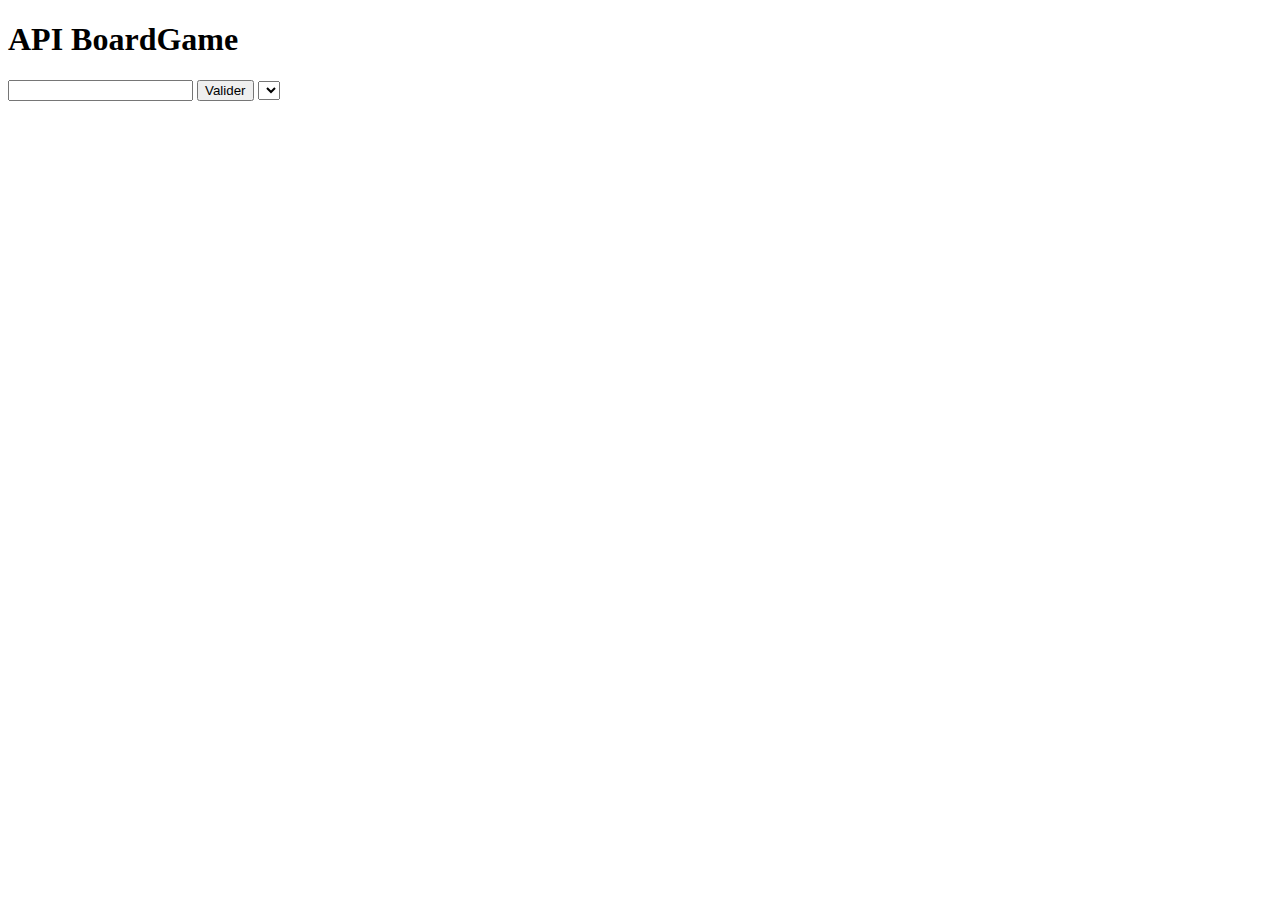
==== apiBoardGame/index.html @ 56c337d8 "affichage titre, image, desc, nb player ok" ====
<!DOCTYPE html>
<html lang="en">
<head>
    <meta charset="UTF-8">
    <meta http-equiv="X-UA-Compatible" content="IE=edge">
    <meta name="viewport" content="width=device-width, initial-scale=1.0">
    <title>Document</title>
</head>
<body>
    <main>
        <h1> API BoardGame</h1>
        <form class="formAPI">
            <input  class = "nomJeu" type="text" name = "nomJeu" id = "nomJeu">
            <input type ="submit" value="Valider">
            <select name="listeJeu" id="listeJeu" class="listeJeu">

            </select>
        </form>

        <div class="result"></div>
    </main>
    <script src="js/script.js"></script>
</body>
</html>
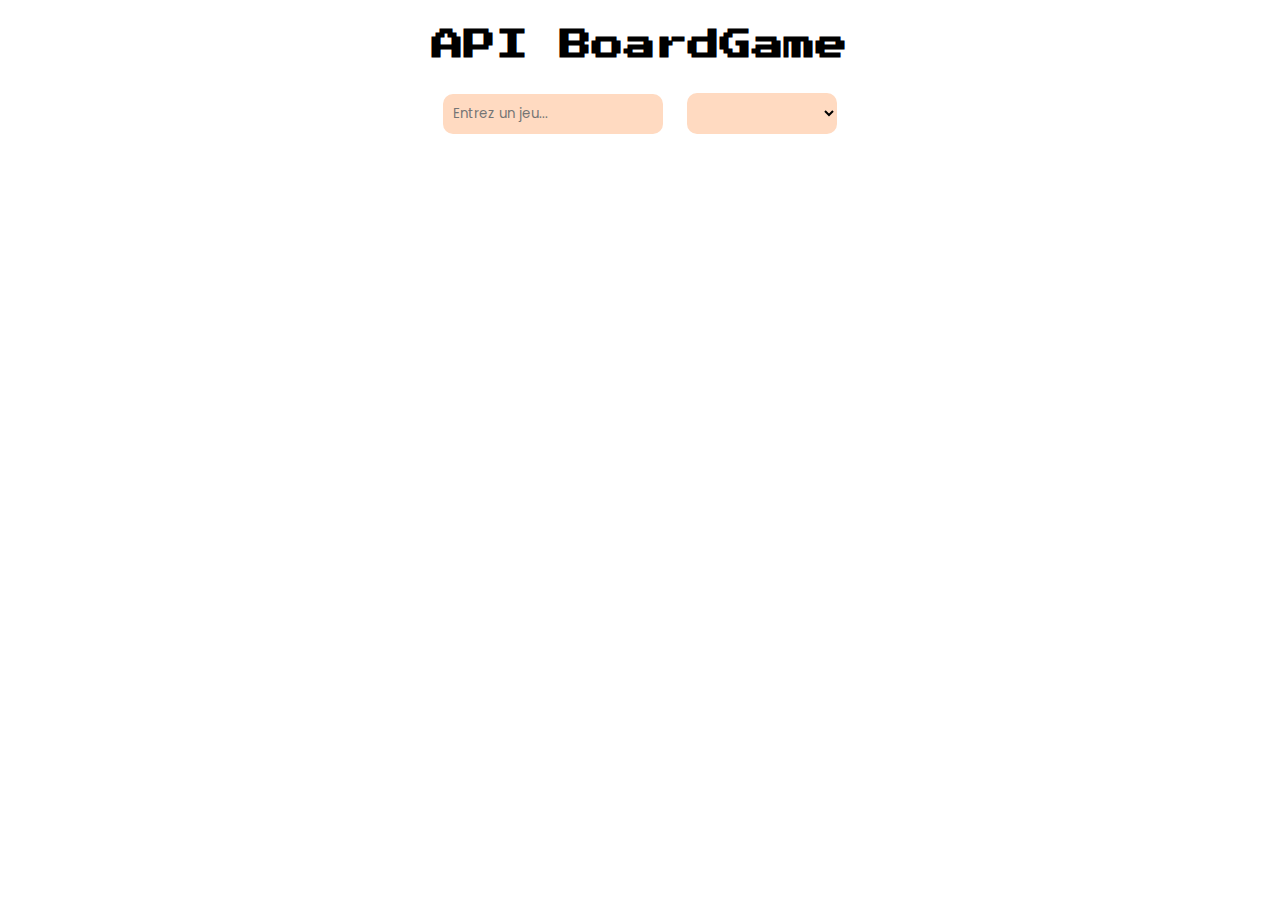
==== commit 5d92d03d: "css + eventlistner input, suppresion submit" ====
--- a/apiBoardGame/index.html
+++ b/apiBoardGame/index.html
@@ -4,20 +4,22 @@
     <meta charset="UTF-8">
     <meta http-equiv="X-UA-Compatible" content="IE=edge">
     <meta name="viewport" content="width=device-width, initial-scale=1.0">
+    <link rel="stylesheet" href="style.css">
     <title>Document</title>
 </head>
 <body>
     <main>
+        <div class="container">
         <h1> API BoardGame</h1>
         <form class="formAPI">
-            <input  class = "nomJeu" type="text" name = "nomJeu" id = "nomJeu">
-            <input type ="submit" value="Valider">
-            <select name="listeJeu" id="listeJeu" class="listeJeu">
+            <input  class = "nomJeu" type="text" name = "nomJeu" id = "nomJeu" placeholder="Entrez un jeu...">
+            <select name="listeJeu" id="listeJeu" class="listeJeu" >
 
             </select>
         </form>
 
         <div class="result"></div>
+    </div>
     </main>
     <script src="js/script.js"></script>
 </body>
--- a/apiBoardGame/style.css
+++ b/apiBoardGame/style.css
@@ -0,0 +1,41 @@
+
+@import url('https://fonts.googleapis.com/css2?family=Press+Start+2P&display=swap');
+@import url('https://fonts.googleapis.com/css2?family=Poppins:wght@200;400&display=swap');
+h1{
+ font-family: "Press Start 2P";
+}
+
+h2{
+    font-family: "Poppins";
+    font-weight: 400;
+}
+
+p {
+    font-family: "Poppins";
+    font-weight: 200;
+}
+
+
+.container {
+    display: flex;
+    flex-direction: column;
+    text-align: center;
+    width: 70%;
+    margin: 0 auto;
+    text-align: center;
+
+}
+
+input, select {
+    border: 0px;
+    padding: 10px;
+    margin: 10px;
+    background-color: #ffdac1;
+    width: 200px;
+    border-radius: 10px;
+    font-family: "Poppins";
+    
+}
+
+
+
